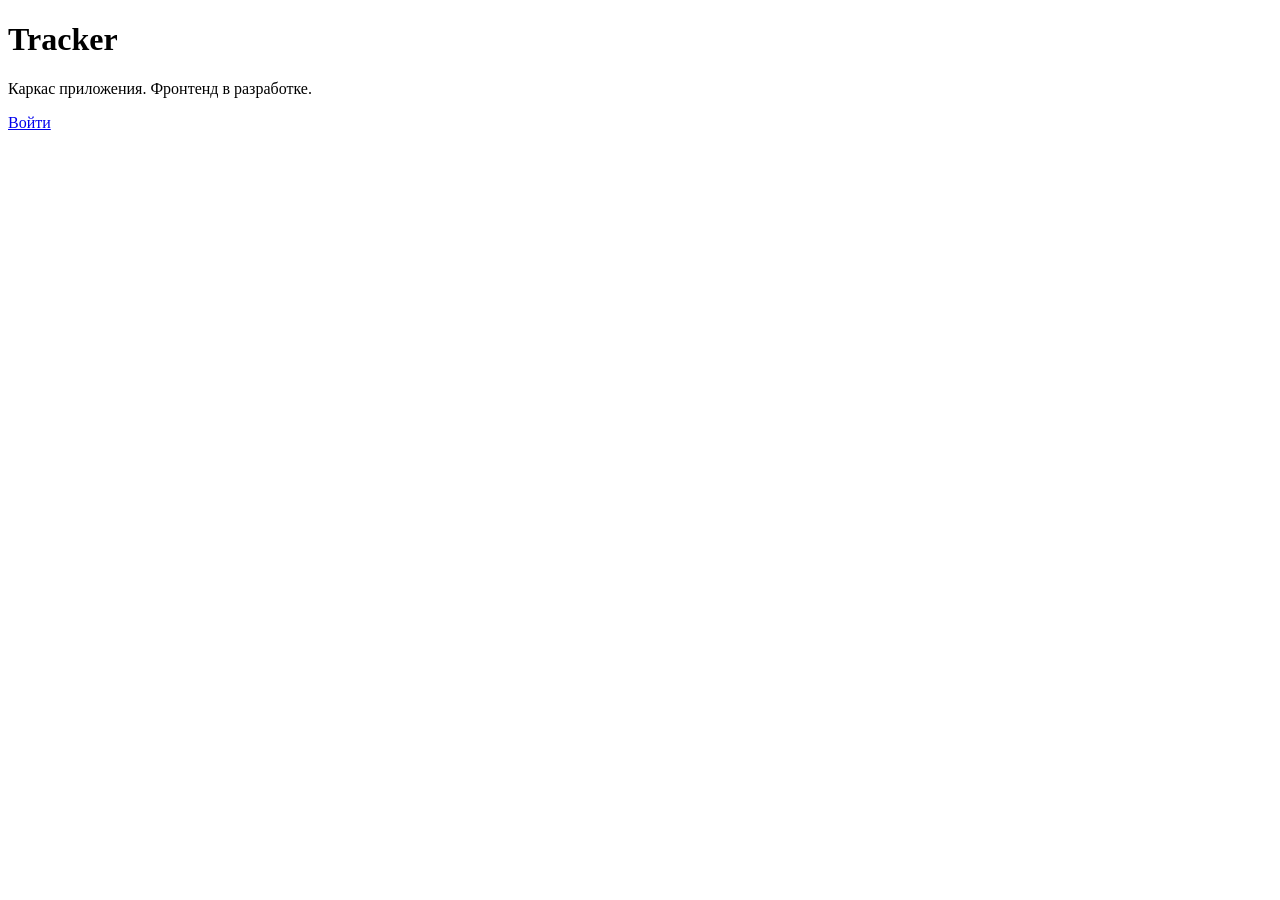
==== web/index.html @ 8d338f23 "Этап 0-3: скаффолд, модель, auth, задачи, тесты (16 тестов, go test OK) - go.mod + 4 зависимости (pg" ====
<!DOCTYPE html>
<html lang="ru">
<head>
  <meta charset="utf-8">
  <meta name="viewport" content="width=device-width, initial-scale=1">
  <title>Tracker</title>
</head>
<body>
  <!-- Заглушка: страницу доски реализует FE2 (web/*.html). -->
  <h1>Tracker</h1>
  <p>Каркас приложения. Фронтенд в разработке.</p>
  <p><a href="/login">Войти</a></p>
</body>
</html>
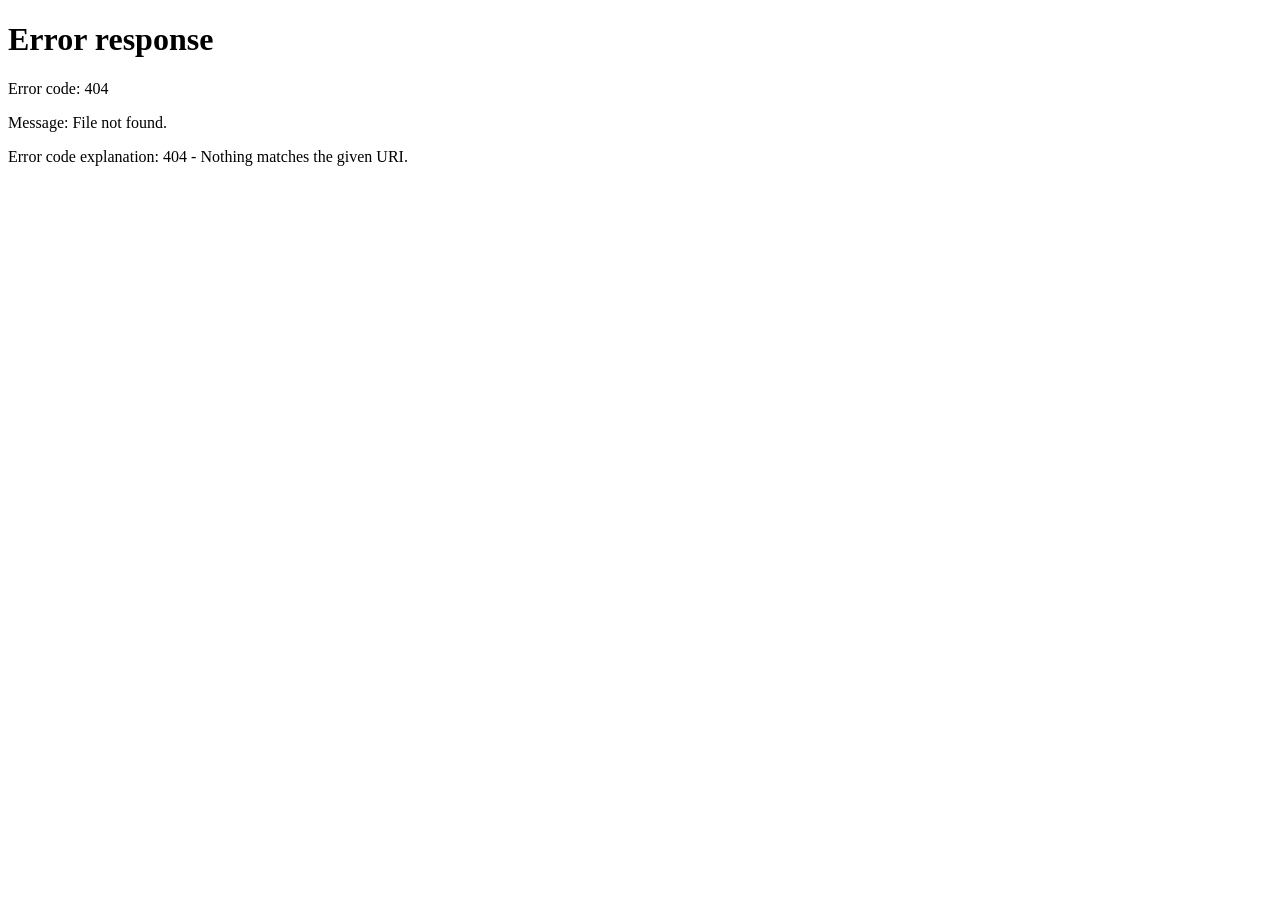
==== commit e6665ed9: "FE: фронтенд для web/ — дашборд, доска, список, напоминания, push" ====
--- a/web/index.html
+++ b/web/index.html
@@ -1,14 +1,207 @@
-<!DOCTYPE html>
+<!doctype html>
 <html lang="ru">
 <head>
   <meta charset="utf-8">
   <meta name="viewport" content="width=device-width, initial-scale=1">
-  <title>Tracker</title>
+  <title>Tracker — мои задачи</title>
+  <link rel="stylesheet" href="css/tokens.css">
+  <link rel="stylesheet" href="css/base.css">
+  <link rel="stylesheet" href="css/components.css">
+  <link rel="stylesheet" href="css/pages.css">
+  <script type="module" src="js/app.js"></script>
 </head>
-<body>
-  <!-- Заглушка: страницу доски реализует FE2 (web/*.html). -->
-  <h1>Tracker</h1>
-  <p>Каркас приложения. Фронтенд в разработке.</p>
-  <p><a href="/login">Войти</a></p>
+<body data-page="app">
+  <aside class="sidebar">
+    <a class="brand" href="index.html" aria-label="Tracker — на главную">
+      <span class="brand-icon" aria-hidden="true">✓</span>
+      Tracker<span class="dot">.</span>
+    </a>
+    <p class="eyebrow">ЛИЧНОЕ ПРОСТРАНСТВО</p>
+
+    <nav class="nav" aria-label="Основная навигация">
+      <button class="nav-link" type="button" data-view="kanban" aria-current="page">Доска</button>
+      <button class="nav-link" type="button" data-view="list">Список</button>
+    </nav>
+
+    <div class="aside-note">
+      Маленькие шаги.<br>
+      <strong>Большие перемены.</strong>
+      <p>Ваш прогресс начинается сегодня.</p>
+    </div>
+
+    <button class="sidebar-logout" id="logout" type="button">Выйти ↗</button>
+  </aside>
+
+  <main class="workspace">
+    <header class="topbar">
+      <div class="topbar-date"><span id="today"></span></div>
+
+      <div class="topbar-actions">
+        <label class="search" for="search">
+          <span class="visually-hidden">Поиск задач</span>
+          <input id="search" type="search" placeholder="Поиск по названию" autocomplete="off">
+        </label>
+
+        <button class="btn-icon bell" id="bell" type="button" aria-label="Уведомления" aria-haspopup="dialog">
+          <span aria-hidden="true">🔔</span>
+          <span class="badge-count" id="unread" hidden>0</span>
+        </button>
+
+        <button class="btn btn-ghost" type="button" data-theme-toggle>Сменить тему</button>
+        <span class="user-name" id="userName"></span>
+      </div>
+    </header>
+
+    <section class="view" aria-labelledby="pageTitle">
+      <div class="heading">
+        <div>
+          <p class="eyebrow">ВАШ ДЕНЬ</p>
+          <h1 id="pageTitle">Задачи</h1>
+        </div>
+        <button class="btn btn-primary" type="button" data-add>+ Новая задача</button>
+      </div>
+
+      <section class="hero" aria-labelledby="heroTitle">
+        <div class="hero-body">
+          <span class="pill">ПРИОРИТЕТЫ · СРОКИ · ПРОГРЕСС</span>
+          <h2 id="heroTitle">С возвращением!</h2>
+          <p id="heroText">Загружаем ваши задачи…</p>
+        </div>
+        <div class="ring" aria-hidden="true">
+          <strong id="ringValue">0</strong>
+          <span>готово за 7 дней</span>
+        </div>
+      </section>
+
+      <section class="stats" id="stats" aria-label="Счётчики задач"></section>
+      <section class="insights" id="insights" aria-label="Аналитика"></section>
+
+      <div class="toolbar">
+        <div class="toolbar-filters">
+          <label class="field-inline" for="filterStatus">Статус
+            <select id="filterStatus">
+              <option value="">Все</option>
+              <option value="todo">К работе</option>
+              <option value="in_progress">В работе</option>
+              <option value="done">Готово</option>
+            </select>
+          </label>
+
+          <label class="field-inline" for="filterPriority">Приоритет
+            <select id="filterPriority">
+              <option value="">Все</option>
+              <option value="low">Низкий</option>
+              <option value="medium">Средний</option>
+              <option value="high">Высокий</option>
+            </select>
+          </label>
+
+          <span class="result-count" id="resultCount"></span>
+        </div>
+
+        <div class="view-switch" role="group" aria-label="Вид задач">
+          <button type="button" data-view="kanban" aria-pressed="true">Доска</button>
+          <button type="button" data-view="list" aria-pressed="false">Список</button>
+        </div>
+      </div>
+
+      <div id="board" class="board"></div>
+      <div id="list" hidden></div>
+    </section>
+
+    <footer class="footer">Tracker · Растите в своём темпе</footer>
+  </main>
+
+  <dialog class="dialog dialog-lg" id="taskDialog" aria-labelledby="taskDialogTitle">
+    <form id="taskForm" novalidate>
+      <div class="dialog-head">
+        <h2 id="taskDialogTitle">Новая задача</h2>
+        <button class="btn-icon" type="button" data-close aria-label="Закрыть">×</button>
+      </div>
+
+      <div class="tabs" role="tablist" aria-label="Разделы задачи">
+        <button class="tab is-active" type="button" role="tab" data-tab="details"
+          aria-selected="true" aria-controls="panelDetails">Детали</button>
+        <button class="tab" type="button" role="tab" data-tab="reminders"
+          aria-selected="false" aria-controls="panelReminders">Напоминания</button>
+      </div>
+
+      <div class="tab-panel" id="panelDetails" data-panel="details" role="tabpanel">
+        <label class="field" for="taskTitle">Название
+          <input id="taskTitle" name="title" type="text" maxlength="200" autocomplete="off" required>
+          <span class="field-error" data-error="title"></span>
+        </label>
+
+        <label class="field" for="taskDescription">Описание
+          <textarea id="taskDescription" name="description" rows="3" maxlength="2000"></textarea>
+          <span class="field-error" data-error="description"></span>
+        </label>
+
+        <div class="field-row">
+          <label class="field" for="taskPriority">Приоритет
+            <select id="taskPriority" name="priority">
+              <option value="low">Низкий</option>
+              <option value="medium" selected>Средний</option>
+              <option value="high">Высокий</option>
+            </select>
+            <span class="field-error" data-error="priority"></span>
+          </label>
+
+          <label class="field" for="taskDue">Срок
+            <input id="taskDue" name="due_at" type="datetime-local">
+            <span class="field-error" data-error="due_at"></span>
+          </label>
+        </div>
+
+        <label class="field" for="taskStatus">Статус
+          <select id="taskStatus" name="status">
+            <option value="todo">К работе</option>
+            <option value="in_progress">В работе</option>
+            <option value="done">Готово</option>
+          </select>
+          <span class="field-error" data-error="status"></span>
+        </label>
+      </div>
+
+      <div class="tab-panel" id="panelReminders" data-panel="reminders" role="tabpanel" hidden>
+        <div id="reminders"></div>
+      </div>
+
+      <div class="dialog-actions">
+        <button class="btn btn-danger-ghost" type="button" id="deleteTask" hidden>Удалить</button>
+        <span class="spacer"></span>
+        <button class="btn" type="button" data-close>Отмена</button>
+        <button class="btn btn-primary" type="submit" id="saveTask">Создать задачу</button>
+      </div>
+    </form>
+  </dialog>
+
+  <dialog class="dialog" id="confirmDialog" aria-labelledby="confirmTitle">
+    <form method="dialog">
+      <h2 id="confirmTitle">Удалить задачу?</h2>
+      <p id="confirmText">Действие нельзя отменить.</p>
+      <div class="dialog-actions">
+        <span class="spacer"></span>
+        <button class="btn" value="cancel">Отмена</button>
+        <button class="btn btn-primary" id="confirmOk" value="ok">Удалить</button>
+      </div>
+    </form>
+  </dialog>
+
+  <dialog class="dialog" id="notificationsDialog" aria-labelledby="notificationsTitle">
+    <div class="dialog-head">
+      <h2 id="notificationsTitle">Уведомления</h2>
+      <button class="btn-icon" type="button" data-close aria-label="Закрыть">×</button>
+    </div>
+
+    <div class="notifications-actions">
+      <button class="btn btn-ghost btn-sm" type="button" id="markAllRead">Прочитать все</button>
+      <button class="btn btn-ghost btn-sm" type="button" id="enablePush">Включить уведомления</button>
+    </div>
+
+    <div class="notifications" id="notificationsList"></div>
+  </dialog>
+
+  <div class="toasts" id="toasts" role="status" aria-live="polite"></div>
 </body>
 </html>
--- a/web/css/tokens.css
+++ b/web/css/tokens.css
@@ -0,0 +1,209 @@
+/*
+ * Дизайн-токены Tracker.
+ * Единственный источник цветов, размеров и шрифтов.
+ * Палитра сохранена из исходного макета demo_web (зелёная тема).
+ */
+:root {
+  color-scheme: light;
+
+  /* Палитра */
+  --c-bg: #f5f7f4;
+  --c-surface: #ffffff;
+  --c-surface-2: #eaf2e8;
+  --c-border: #e1e8e1;
+  --c-border-strong: #c8d6c9;
+  --c-text: #20382e;
+  --c-text-2: #69796f;
+  --c-text-3: #8a9a8e;
+  --c-accent: #287c4d;
+  --c-accent-hover: #1f6340;
+  --c-accent-soft: #eaf2e8;
+  --c-on-accent: #ffffff;
+  --c-danger: #b42318;
+  --c-danger-hover: #912018;
+  --c-danger-soft: #fde8e6;
+  --c-warn: #b54708;
+  --c-warn-soft: #fdf0d5;
+  --c-ok: #287c4d;
+  --c-ok-soft: #e3f2e6;
+  --c-prio-low: #69796f;
+  --c-prio-medium: #b54708;
+  --c-prio-high: #b42318;
+  --c-hero: #194d36;
+  --c-hero-glow: #5c9164;
+  --c-hero-text: #d5e6d6;
+  --c-login: #164530;
+  --c-login-glow: #4b8453;
+  --c-login-text: #cce1d0;
+  --c-brand-1: #97d786;
+  --c-brand-2: #187340;
+  --c-backdrop: #0d211b99;
+  --c-overlay: #ffffff17;
+  --c-overlay-line: #ffffff30;
+  --c-hero-muted: #b9d7bd;
+  --c-ring: #b3df9a;
+  --c-skeleton: #e6ede6;
+  --c-skeleton-hi: #f3f7f2;
+  --c-toast-bg: #20382e;
+  --c-toast-text: #f5f7f4;
+  --c-white: #ffffff;
+
+  /* Типографика */
+  --font: system-ui, -apple-system, "Segoe UI", Roboto, "Noto Sans", sans-serif;
+  --fs-11: .6875rem;
+  --fs-12: .75rem;
+  --fs-13: .8125rem;
+  --fs-14: .875rem;
+  --fs-15: .9375rem;
+  --fs-16: 1rem;
+  --fs-20: 1.25rem;
+  --fs-22: 1.375rem;
+  --fs-24: 1.5rem;
+  --fs-27: 1.6875rem;
+  --fs-30: 1.875rem;
+  --fs-32: 2rem;
+  --fs-34: 2.125rem;
+  --fs-38: 2.375rem;
+  --fs-40: 2.5rem;
+  --fs-56: 3.5rem;
+  --fs-h1: clamp(var(--fs-30), 3vw, var(--fs-40));
+  --fs-login-h1: clamp(var(--fs-34), 4vw, var(--fs-56));
+  --lh-tight: 1.14;
+  --lh-title: 1.2;
+  --lh-title-sm: 1.35;
+  --lh-body: 1.6;
+  --fw-normal: 400;
+  --fw-medium: 600;
+  --fw-bold: 700;
+  --fw-extra: 750;
+  --ls-tight: -1.2px;
+  --ls-tight-sm: -.5px;
+  --ls-wide: 1.8px;
+  --ls-wider: 1.5px;
+  --ls-brand: -1px;
+  --ls-badge: .04em;
+
+  /* Отступы: шкала 4px */
+  --s-1: 4px;
+  --s-2: 8px;
+  --s-3: 12px;
+  --s-4: 16px;
+  --s-5: 24px;
+  --s-6: 32px;
+  --s-7: 48px;
+  --s-8: 64px;
+  --s-hero: 32px 38px;
+  --s-hero-sm: 26px;
+  --s-hero-xs: 24px 20px;
+  --s-sidebar: 32px 22px;
+  --s-sidebar-md: 24px 14px;
+  --s-sidebar-sm: 16px;
+  --s-btn: 11px 18px;
+  --s-btn-sm: 4px 8px;
+  --s-btn-xs: 2px 8px;
+  --s-login: clamp(30px, 6vw, 90px);
+  --s-login-sm: 30px;
+
+  /* Радиусы */
+  --r-sm: 4px;
+  --r-md: 8px;
+  --r-lg: 12px;
+  --r-xl: 18px;
+  --r-2xl: 22px;
+  --r-3xl: 28px;
+  --r-pill: 30px;
+  --r-brand: 22px 4px 22px 4px;
+  --r-bar: 7px 7px 0 0;
+  --r-full: 50%;
+
+  /* Тени и движение */
+  --sh-1: 0 12px 40px #163b2010;
+  --sh-2: 0 18px 50px #163b2026;
+  --sh-ring: 0 0 0 3px #287c4d33;
+  --dur: 150ms;
+  --dur-slow: 300ms;
+  --dur-shimmer: 1.4s;
+  --blur: 4px;
+
+  /* Размеры */
+  --bw-1: 1px;
+  --bw-2: 2px;
+  --bw-3: 3px;
+  --bw-7: 7px;
+  --bw-10: 10px;
+  --w-sidebar: 240px;
+  --w-sidebar-md: 200px;
+  --w-content: 1600px;
+  --w-search: 440px;
+  --w-dialog: min(480px, 92vw);
+  --w-dialog-lg: min(640px, 92vw);
+  --w-login-form: 430px;
+  --w-login-story: 420px;
+  --w-topbar-date: 160px;
+  --w-table-min: 760px;
+  --w-insight-min: 240px;
+  --size-brand-w: 36px;
+  --size-brand-h: 40px;
+  --size-ring: 150px;
+  --size-ring-sm: 100px;
+  --size-check: 44px;
+  --size-icon: 40px;
+  --size-avatar: 34px;
+  --size-dot: 7px;
+  --size-badge: 18px;
+  --size-bell: 42px;
+  --size-toast-max: 360px;
+  --size-skeleton-card: 84px;
+  --h-textarea: 96px;
+  --h-notifications: 60vh;
+  --z-header: 5;
+  --z-toast: 20;
+}
+
+[data-theme="dark"] {
+  color-scheme: dark;
+
+  --c-bg: #101a16;
+  --c-surface: #19271f;
+  --c-surface-2: #243d2e;
+  --c-border: #304237;
+  --c-border-strong: #3f5748;
+  --c-text: #e7efe8;
+  --c-text-2: #a2b4a6;
+  --c-text-3: #7f9284;
+  --c-accent: #90d7a5;
+  --c-accent-hover: #a9e5bb;
+  --c-accent-soft: #243d2e;
+  --c-on-accent: #101a16;
+  --c-danger: #f97066;
+  --c-danger-hover: #ff8f87;
+  --c-danger-soft: #3a1d1b;
+  --c-warn: #fdb022;
+  --c-warn-soft: #3a2a12;
+  --c-ok: #90d7a5;
+  --c-ok-soft: #1f3a29;
+  --c-prio-low: #a2b4a6;
+  --c-prio-medium: #fdb022;
+  --c-prio-high: #f97066;
+  --c-hero: #143726;
+  --c-hero-glow: #2f6b47;
+  --c-hero-text: #cfe3d2;
+  --c-login: #0f2b1e;
+  --c-login-glow: #2c5c3d;
+  --c-login-text: #c2d8c6;
+  --c-brand-1: #8fd07e;
+  --c-brand-2: #145c33;
+  --c-backdrop: #050d0a99;
+  --c-overlay: #ffffff10;
+  --c-overlay-line: #ffffff24;
+  --c-hero-muted: #a8c4ad;
+  --c-ring: #7fbd88;
+  --c-skeleton: #22352a;
+  --c-skeleton-hi: #2c4435;
+  --c-toast-bg: #e7efe8;
+  --c-toast-text: #101a16;
+  --c-white: #ffffff;
+  --sh-1: 0 12px 40px #0002;
+  --sh-2: 0 18px 50px #0004;
+  --sh-ring: 0 0 0 3px #90d7a533;
+}
--- a/web/css/base.css
+++ b/web/css/base.css
@@ -0,0 +1,331 @@
+/*
+ * База: reset, типографика, каркас страницы и навигация.
+ * Все значения — из tokens.css.
+ */
+*,
+*::before,
+*::after {
+  box-sizing: border-box;
+}
+
+html {
+  color-scheme: light;
+}
+
+html[data-theme="dark"] {
+  color-scheme: dark;
+}
+
+body {
+  margin: 0;
+  background: var(--c-bg);
+  color: var(--c-text);
+  font-family: var(--font);
+  font-size: var(--fs-15);
+  line-height: var(--lh-body);
+}
+
+h1,
+h2,
+h3,
+p,
+figure {
+  margin: 0;
+}
+
+h1 {
+  margin: var(--s-2) 0 var(--s-3);
+  font-size: var(--fs-h1);
+  line-height: var(--lh-title);
+  letter-spacing: var(--ls-tight);
+}
+
+h2 {
+  font-size: var(--fs-22);
+  line-height: var(--lh-title-sm);
+  letter-spacing: var(--ls-tight-sm);
+}
+
+h3 {
+  font-size: var(--fs-16);
+  line-height: var(--lh-title-sm);
+}
+
+p {
+  color: var(--c-text-2);
+}
+
+a {
+  color: inherit;
+  text-decoration: none;
+}
+
+button,
+input,
+select,
+textarea {
+  font: inherit;
+}
+
+button,
+a,
+input,
+select,
+textarea {
+  touch-action: manipulation;
+}
+
+button {
+  cursor: pointer;
+}
+
+img,
+svg {
+  max-width: 100%;
+}
+
+[hidden] {
+  display: none !important;
+}
+
+:focus-visible {
+  outline: var(--bw-3) solid var(--c-accent);
+  outline-offset: var(--s-1);
+}
+
+.visually-hidden {
+  position: absolute;
+  width: var(--bw-1);
+  height: var(--bw-1);
+  padding: 0;
+  margin: calc(var(--bw-1) * -1);
+  overflow: hidden;
+  clip: rect(0 0 0 0);
+  white-space: nowrap;
+  border: 0;
+}
+
+.muted {
+  color: var(--c-text-2);
+  font-size: var(--fs-13);
+}
+
+.spacer {
+  margin-left: auto;
+}
+
+/* Каркас страницы */
+.sidebar {
+  display: grid;
+  grid-template-columns: 1fr auto;
+  align-items: center;
+  gap: var(--s-3);
+  padding: var(--s-sidebar-sm);
+  background: var(--c-surface);
+  border-bottom: var(--bw-1) solid var(--c-border);
+}
+
+.workspace {
+  padding: 0 var(--s-4);
+}
+
+.topbar {
+  display: flex;
+  flex-wrap: wrap;
+  align-items: center;
+  justify-content: space-between;
+  gap: var(--s-3);
+  padding: var(--s-3) 0;
+  border-bottom: var(--bw-1) solid var(--c-border);
+  color: var(--c-text-2);
+  font-size: var(--fs-13);
+}
+
+.topbar-date {
+  max-width: var(--w-topbar-date);
+}
+
+.topbar-actions {
+  display: flex;
+  flex-wrap: wrap;
+  align-items: center;
+  justify-content: flex-end;
+  gap: var(--s-2);
+}
+
+.view {
+  padding-top: var(--s-5);
+}
+
+.footer {
+  padding: var(--s-6) 0;
+  color: var(--c-text-2);
+  font-size: var(--fs-12);
+  text-align: center;
+}
+
+/* Бренд */
+.brand {
+  display: flex;
+  align-items: center;
+  gap: var(--s-2);
+  font-size: var(--fs-27);
+  font-weight: var(--fw-extra);
+  letter-spacing: var(--ls-brand);
+}
+
+.brand-icon {
+  display: grid;
+  place-items: center;
+  width: var(--size-brand-w);
+  height: var(--size-brand-h);
+  border-radius: var(--r-brand);
+  background: linear-gradient(145deg, var(--c-brand-1), var(--c-brand-2));
+  color: var(--c-white);
+}
+
+.dot {
+  color: var(--c-accent);
+}
+
+.eyebrow {
+  color: var(--c-text-2);
+  font-size: var(--fs-11);
+  font-weight: var(--fw-bold);
+  letter-spacing: var(--ls-wide);
+  text-transform: uppercase;
+}
+
+/* Навигация */
+.nav {
+  display: grid;
+  grid-column: 1 / -1;
+  grid-template-columns: repeat(2, minmax(0, 1fr));
+  gap: var(--s-1);
+}
+
+.nav-link {
+  display: block;
+  padding: var(--s-2);
+  border: 0;
+  border-radius: var(--r-lg);
+  background: transparent;
+  color: var(--c-text);
+  font-size: var(--fs-12);
+  text-align: center;
+  transition: background var(--dur), color var(--dur);
+}
+
+.nav-link:hover {
+  background: var(--c-accent-soft);
+}
+
+.nav-link[aria-current="page"] {
+  background: var(--c-accent-soft);
+  color: var(--c-accent);
+  font-weight: var(--fw-bold);
+}
+
+.aside-note {
+  display: none;
+  margin-top: auto;
+  padding: var(--s-5) var(--s-4);
+  border-radius: var(--r-xl);
+  background: var(--c-accent-soft);
+  font-size: var(--fs-14);
+}
+
+.aside-note p {
+  font-size: var(--fs-12);
+}
+
+.sidebar-logout {
+  justify-self: end;
+  padding: var(--s-1) var(--s-3);
+  border: 0;
+  border-radius: var(--r-lg);
+  background: transparent;
+  color: var(--c-text-2);
+  font-size: var(--fs-12);
+}
+
+.sidebar-logout:hover {
+  background: var(--c-accent-soft);
+  color: var(--c-text);
+}
+
+@media (prefers-reduced-motion: reduce) {
+  *,
+  *::before,
+  *::after {
+    animation: none !important;
+    transition: none !important;
+  }
+}
+
+@media (min-width: 768px) {
+  .sidebar {
+    position: fixed;
+    inset: 0 auto 0 0;
+    width: var(--w-sidebar-md);
+    padding: var(--s-sidebar-md);
+    border-right: var(--bw-1) solid var(--c-border);
+    border-bottom: 0;
+    display: flex;
+    flex-direction: column;
+    align-items: stretch;
+    gap: var(--s-5);
+  }
+
+  .sidebar .eyebrow {
+    display: block;
+  }
+
+  .aside-note {
+    display: block;
+  }
+
+  .nav {
+    grid-template-columns: 1fr;
+    gap: var(--s-2);
+  }
+
+  .nav-link {
+    padding: var(--s-3) var(--s-4);
+    font-size: var(--fs-14);
+    text-align: left;
+  }
+
+  .sidebar-logout {
+    justify-self: auto;
+    padding: var(--s-3) var(--s-4);
+    font-size: var(--fs-14);
+  }
+
+  .workspace {
+    margin-left: var(--w-sidebar-md);
+    padding: 0 var(--s-5);
+  }
+
+  .topbar {
+    padding: var(--s-5) 0;
+  }
+
+  .view {
+    padding-top: var(--s-6);
+  }
+}
+
+@media (min-width: 1200px) {
+  .sidebar {
+    width: var(--w-sidebar);
+    padding: var(--s-sidebar);
+    gap: var(--s-5);
+  }
+
+  .workspace {
+    margin-left: var(--w-sidebar);
+    max-width: var(--w-content);
+    padding: 0 var(--s-7);
+  }
+}
--- a/web/css/components.css
+++ b/web/css/components.css
@@ -0,0 +1,494 @@
+/*
+ * Компоненты: кнопки, формы, панели, бейджи, диалоги, тосты, скелетоны.
+ * Все значения — из tokens.css.
+ */
+.btn {
+  padding: var(--s-btn);
+  border: var(--bw-1) solid var(--c-border);
+  border-radius: var(--r-lg);
+  background: var(--c-surface);
+  color: var(--c-text);
+  font-size: var(--fs-14);
+  transition: background var(--dur), border-color var(--dur), transform var(--dur);
+}
+
+.btn:hover {
+  background: var(--c-accent-soft);
+}
+
+.btn:active {
+  transform: translateY(var(--bw-1));
+}
+
+.btn:disabled {
+  opacity: .55;
+  cursor: not-allowed;
+}
+
+.btn-primary {
+  border-color: transparent;
+  background: var(--c-accent);
+  color: var(--c-on-accent);
+  font-weight: var(--fw-medium);
+}
+
+.btn-primary:hover {
+  background: var(--c-accent-hover);
+}
+
+.btn-ghost {
+  border-color: transparent;
+  background: transparent;
+  color: var(--c-text-2);
+}
+
+.btn-ghost:hover {
+  background: var(--c-accent-soft);
+  color: var(--c-text);
+}
+
+.btn-danger-ghost {
+  border-color: transparent;
+  background: transparent;
+  color: var(--c-danger);
+}
+
+.btn-danger-ghost:hover {
+  background: var(--c-danger-soft);
+}
+
+.btn-block {
+  width: 100%;
+}
+
+.btn-sm {
+  padding: var(--s-btn-xs);
+  font-size: var(--fs-12);
+}
+
+.btn-icon {
+  display: inline-grid;
+  place-items: center;
+  width: var(--size-icon);
+  height: var(--size-icon);
+  padding: 0;
+  border: var(--bw-1) solid var(--c-border);
+  border-radius: var(--r-lg);
+  background: var(--c-surface);
+  color: var(--c-text);
+  font-size: var(--fs-20);
+  transition: background var(--dur);
+}
+
+.btn-icon:hover {
+  background: var(--c-accent-soft);
+}
+
+/* Поля форм */
+.field {
+  display: block;
+  color: var(--c-text);
+  font-size: var(--fs-13);
+  font-weight: var(--fw-medium);
+}
+
+.field + .field {
+  margin-top: var(--s-4);
+}
+
+.field > input,
+.field > select,
+.field > textarea {
+  width: 100%;
+  margin-top: var(--s-2);
+  padding: var(--s-3) var(--s-4);
+  border: var(--bw-1) solid var(--c-border);
+  border-radius: var(--r-lg);
+  background: var(--c-surface);
+  color: var(--c-text);
+}
+
+textarea {
+  min-height: var(--h-textarea);
+  resize: vertical;
+}
+
+input:focus,
+select:focus,
+textarea:focus {
+  border-color: var(--c-accent);
+  outline: none;
+  box-shadow: var(--sh-ring);
+}
+
+[aria-invalid="true"] {
+  border-color: var(--c-danger);
+}
+
+.field-error {
+  display: block;
+  min-height: var(--s-4);
+  margin-top: var(--s-1);
+  color: var(--c-danger);
+  font-size: var(--fs-12);
+  font-weight: var(--fw-normal);
+}
+
+.form-error {
+  margin-bottom: var(--s-3);
+  padding: var(--s-2) var(--s-3);
+  border-radius: var(--r-md);
+  background: var(--c-danger-soft);
+  color: var(--c-danger);
+  font-size: var(--fs-13);
+}
+
+.field-row {
+  display: grid;
+  grid-template-columns: 1fr;
+  gap: var(--s-4);
+  margin-top: var(--s-4);
+}
+
+.field-row .field {
+  margin-top: 0;
+}
+
+.field-inline {
+  display: inline-flex;
+  align-items: center;
+  gap: var(--s-2);
+  color: var(--c-text-2);
+  font-size: var(--fs-13);
+}
+
+.field-inline select {
+  width: auto;
+  padding: var(--s-2) var(--s-3);
+  border: var(--bw-1) solid var(--c-border);
+  border-radius: var(--r-md);
+  background: var(--c-surface);
+  color: var(--c-text);
+}
+
+.search {
+  flex: 1 1 100%;
+  order: 3;
+}
+
+.search input {
+  width: 100%;
+  padding: var(--s-2) var(--s-4);
+  border: var(--bw-1) solid var(--c-border);
+  border-radius: var(--r-pill);
+  background: var(--c-surface);
+  color: var(--c-text);
+  font-size: var(--fs-13);
+}
+
+/* Панели и счётчики */
+.panel {
+  padding: var(--s-5);
+  border: var(--bw-1) solid var(--c-border);
+  border-radius: var(--r-xl);
+  background: var(--c-surface);
+  box-shadow: var(--sh-1);
+}
+
+.stat {
+  padding: var(--s-5);
+  border: var(--bw-1) solid var(--c-border);
+  border-radius: var(--r-xl);
+  background: var(--c-surface);
+  box-shadow: var(--sh-1);
+}
+
+.stat strong {
+  display: block;
+  font-size: var(--fs-30);
+  line-height: var(--lh-title);
+}
+
+.stat span {
+  color: var(--c-text-2);
+  font-size: var(--fs-13);
+}
+
+.stat.is-danger strong {
+  color: var(--c-danger);
+}
+
+.stat.is-warn strong {
+  color: var(--c-warn);
+}
+
+/* Бейджи */
+.badge {
+  display: inline-flex;
+  align-items: center;
+  gap: var(--s-1);
+  padding: var(--s-1) var(--s-2);
+  border-radius: var(--r-sm);
+  font-size: var(--fs-11);
+  font-weight: var(--fw-bold);
+  letter-spacing: var(--ls-badge);
+  text-transform: uppercase;
+}
+
+.badge-low {
+  background: var(--c-surface-2);
+  color: var(--c-prio-low);
+}
+
+.badge-medium {
+  background: var(--c-warn-soft);
+  color: var(--c-prio-medium);
+}
+
+.badge-high {
+  background: var(--c-danger-soft);
+  color: var(--c-prio-high);
+}
+
+.badge-status-todo {
+  background: var(--c-surface-2);
+  color: var(--c-text-2);
+}
+
+.badge-status-in_progress {
+  background: var(--c-accent-soft);
+  color: var(--c-accent);
+}
+
+.badge-status-done {
+  background: var(--c-ok-soft);
+  color: var(--c-ok);
+}
+
+/* Пилюля */
+.pill {
+  display: inline-block;
+  padding: var(--s-2) var(--s-3);
+  border: var(--bw-1) solid var(--c-overlay-line);
+  border-radius: var(--r-pill);
+  background: var(--c-overlay);
+  font-size: var(--fs-11);
+  letter-spacing: var(--ls-wider);
+}
+
+/* Колокольчик */
+.bell {
+  position: relative;
+  width: var(--size-bell);
+  height: var(--size-bell);
+}
+
+.badge-count {
+  position: absolute;
+  top: calc(var(--s-1) * -1);
+  right: calc(var(--s-1) * -1);
+  display: grid;
+  place-items: center;
+  min-width: var(--size-badge);
+  height: var(--size-badge);
+  padding: 0 var(--s-1);
+  border-radius: var(--r-pill);
+  background: var(--c-danger);
+  color: var(--c-white);
+  font-size: var(--fs-11);
+  font-weight: var(--fw-bold);
+}
+
+/* Диалоги */
+.dialog {
+  width: var(--w-dialog);
+  max-width: 92vw;
+  padding: var(--s-6);
+  border: var(--bw-1) solid var(--c-border);
+  border-radius: var(--r-2xl);
+  background: var(--c-surface);
+  color: var(--c-text);
+  box-shadow: var(--sh-2);
+}
+
+.dialog-lg {
+  width: var(--w-dialog-lg);
+}
+
+.dialog::backdrop {
+  background: var(--c-backdrop);
+  backdrop-filter: blur(var(--blur));
+}
+
+.dialog-head {
+  display: flex;
+  align-items: center;
+  justify-content: space-between;
+  gap: var(--s-4);
+  margin-bottom: var(--s-4);
+}
+
+.dialog-actions {
+  display: flex;
+  align-items: center;
+  gap: var(--s-2);
+  margin-top: var(--s-5);
+}
+
+/* Вкладки */
+.tabs {
+  display: flex;
+  gap: var(--s-1);
+  margin-bottom: var(--s-4);
+  padding: var(--s-1);
+  border-radius: var(--r-lg);
+  background: var(--c-surface-2);
+}
+
+.tab {
+  flex: 1;
+  padding: var(--s-2) var(--s-3);
+  border: 0;
+  border-radius: var(--r-md);
+  background: transparent;
+  color: var(--c-text-2);
+  font-size: var(--fs-13);
+  font-weight: var(--fw-medium);
+}
+
+.tab.is-active {
+  background: var(--c-surface);
+  color: var(--c-text);
+  box-shadow: var(--sh-1);
+}
+
+/* Тосты */
+.toasts {
+  position: fixed;
+  top: var(--s-5);
+  right: var(--s-5);
+  z-index: var(--z-toast);
+  display: grid;
+  gap: var(--s-2);
+  max-width: var(--size-toast-max);
+}
+
+.toast {
+  padding: var(--s-3) var(--s-4);
+  border-radius: var(--r-lg);
+  background: var(--c-toast-bg);
+  color: var(--c-toast-text);
+  box-shadow: var(--sh-2);
+  font-size: var(--fs-13);
+  transition: opacity var(--dur-slow), transform var(--dur-slow);
+}
+
+.toast.is-success {
+  background: var(--c-accent);
+  color: var(--c-on-accent);
+}
+
+.toast.is-error {
+  background: var(--c-danger);
+  color: var(--c-white);
+}
+
+.toast.is-hiding {
+  opacity: 0;
+  transform: translateY(calc(var(--s-1) * -1));
+}
+
+/* Скелетоны */
+.skeleton {
+  min-height: var(--size-skeleton-card);
+  border-radius: var(--r-lg);
+  background: linear-gradient(
+    90deg,
+    var(--c-skeleton) 25%,
+    var(--c-skeleton-hi) 50%,
+    var(--c-skeleton) 75%
+  );
+  background-size: 200% 100%;
+  animation: shimmer var(--dur-shimmer) infinite;
+}
+
+.skeleton-head {
+  min-height: var(--s-6);
+}
+
+.list-loading {
+  display: grid;
+  gap: var(--s-2);
+}
+
+@keyframes shimmer {
+  from {
+    background-position: 200% 0;
+  }
+
+  to {
+    background-position: -200% 0;
+  }
+}
+
+/* Пустые состояния и ошибки */
+.empty {
+  display: grid;
+  justify-items: center;
+  gap: var(--s-3);
+  padding: var(--s-7) var(--s-4);
+  text-align: center;
+}
+
+.empty-art {
+  display: grid;
+  place-items: center;
+  width: var(--s-7);
+  height: var(--s-7);
+  border-radius: var(--r-full);
+  background: var(--c-accent-soft);
+  color: var(--c-accent);
+  font-size: var(--fs-24);
+}
+
+.banner-error {
+  display: flex;
+  flex-wrap: wrap;
+  align-items: center;
+  justify-content: space-between;
+  gap: var(--s-3);
+  padding: var(--s-4);
+  border: var(--bw-1) solid var(--c-danger);
+  border-radius: var(--r-lg);
+  background: var(--c-danger-soft);
+  color: var(--c-danger);
+}
+
+.focus-bar {
+  display: flex;
+  flex-wrap: wrap;
+  align-items: center;
+  justify-content: space-between;
+  gap: var(--s-2);
+  margin-bottom: var(--s-3);
+  padding: var(--s-2) var(--s-3);
+  border-radius: var(--r-lg);
+  background: var(--c-accent-soft);
+  color: var(--c-accent);
+  font-size: var(--fs-12);
+}
+
+@media (min-width: 768px) {
+  .field-row {
+    grid-template-columns: 1fr 1fr;
+  }
+
+  .search {
+    flex: 0 1 auto;
+    order: 0;
+  }
+
+  .search input {
+    width: var(--w-search);
+  }
+}
--- a/web/css/pages.css
+++ b/web/css/pages.css
@@ -0,0 +1,677 @@
+/*
+ * Специфика страниц: аналитика, доска, список, напоминания, логин.
+ * Все значения — из tokens.css.
+ */
+.heading {
+  display: flex;
+  flex-wrap: wrap;
+  align-items: center;
+  justify-content: space-between;
+  gap: var(--s-2);
+  margin-bottom: var(--s-5);
+}
+
+/* Панель аналитики */
+.hero {
+  display: flex;
+  align-items: center;
+  justify-content: space-between;
+  gap: var(--s-4);
+  padding: var(--s-hero-xs);
+  border-radius: var(--r-2xl);
+  background:
+    radial-gradient(ellipse at top right, var(--c-hero-glow), transparent 65%),
+    var(--c-hero);
+  color: var(--c-white);
+  overflow: hidden;
+}
+
+.hero-body {
+  min-width: 0;
+}
+
+.hero h2 {
+  margin: var(--s-3) 0;
+  color: var(--c-white);
+  font-size: var(--fs-24);
+  overflow-wrap: anywhere;
+}
+
+.hero p {
+  color: var(--c-hero-text);
+  font-size: var(--fs-13);
+}
+
+.hero .pill {
+  color: var(--c-white);
+}
+
+.ring {
+  display: flex;
+  flex-shrink: 0;
+  flex-direction: column;
+  align-items: center;
+  justify-content: center;
+  width: var(--size-ring-sm);
+  height: var(--size-ring-sm);
+  border: var(--bw-7) solid var(--c-ring);
+  border-radius: var(--r-full);
+  text-align: center;
+}
+
+.ring strong {
+  font-size: var(--fs-24);
+  line-height: var(--lh-title);
+}
+
+.ring span {
+  padding: 0 var(--s-1);
+  color: var(--c-hero-text);
+  font-size: var(--fs-11);
+}
+
+.stats {
+  display: grid;
+  grid-template-columns: repeat(2, minmax(0, 1fr));
+  gap: var(--s-2);
+  margin: var(--s-4) 0 var(--s-5);
+}
+
+.insights {
+  display: grid;
+  grid-template-columns: 1fr;
+  gap: var(--s-3);
+  margin-bottom: var(--s-5);
+}
+
+.insight {
+  display: grid;
+  gap: var(--s-2);
+  padding: var(--s-4);
+  border: var(--bw-1) solid var(--c-border);
+  border-left: var(--bw-3) solid var(--c-accent);
+  border-radius: var(--r-lg);
+  background: var(--c-surface);
+  box-shadow: var(--sh-1);
+}
+
+.insight-warning {
+  border-left-color: var(--c-warn);
+}
+
+.insight-critical {
+  border-left-color: var(--c-danger);
+}
+
+.insight-title {
+  display: flex;
+  align-items: flex-start;
+  gap: var(--s-2);
+  font-size: var(--fs-14);
+  font-weight: var(--fw-bold);
+}
+
+.insight p {
+  font-size: var(--fs-13);
+}
+
+.insight .btn {
+  justify-self: start;
+  padding: var(--s-btn-xs);
+  font-size: var(--fs-12);
+}
+
+/* Фильтры и переключатель вида */
+.toolbar {
+  display: flex;
+  flex-wrap: wrap;
+  align-items: center;
+  justify-content: space-between;
+  gap: var(--s-3);
+  margin-bottom: var(--s-4);
+}
+
+.toolbar-filters {
+  display: flex;
+  flex-wrap: wrap;
+  align-items: center;
+  gap: var(--s-3);
+}
+
+.result-count {
+  color: var(--c-text-2);
+  font-size: var(--fs-12);
+}
+
+.view-switch {
+  display: inline-flex;
+  padding: var(--s-1);
+  border-radius: var(--r-lg);
+  background: var(--c-surface-2);
+}
+
+.view-switch button {
+  padding: var(--s-2) var(--s-3);
+  border: 0;
+  border-radius: var(--r-md);
+  background: transparent;
+  color: var(--c-text-2);
+  font-size: var(--fs-13);
+}
+
+.view-switch button[aria-pressed="true"] {
+  background: var(--c-surface);
+  color: var(--c-text);
+  box-shadow: var(--sh-1);
+}
+
+/* Kanban */
+.board {
+  display: grid;
+  grid-template-columns: 1fr;
+  gap: var(--s-4);
+  align-items: start;
+}
+
+.column {
+  padding: var(--s-3);
+  border: var(--bw-1) solid var(--c-border);
+  border-radius: var(--r-xl);
+  background: var(--c-surface);
+  box-shadow: var(--sh-1);
+}
+
+.column-head {
+  display: flex;
+  align-items: center;
+  gap: var(--s-2);
+  padding: var(--s-1) var(--s-1) var(--s-3);
+}
+
+.column-head h2 {
+  margin: 0;
+  color: var(--c-text-2);
+  font-size: var(--fs-14);
+  letter-spacing: var(--ls-badge);
+  text-transform: uppercase;
+}
+
+.column-head .btn-icon {
+  width: var(--size-avatar);
+  height: var(--size-avatar);
+  margin-left: auto;
+  font-size: var(--fs-16);
+}
+
+.count {
+  min-width: var(--size-badge);
+  padding: 0 var(--s-1);
+  border-radius: var(--r-pill);
+  background: var(--c-surface-2);
+  color: var(--c-text-2);
+  font-size: var(--fs-11);
+  text-align: center;
+}
+
+.column-body {
+  display: grid;
+  gap: var(--s-2);
+  min-height: var(--s-7);
+  padding: var(--s-2);
+  border-radius: var(--r-lg);
+  background: var(--c-bg);
+}
+
+.column-body.is-over {
+  background: var(--c-accent-soft);
+  outline: var(--bw-2) dashed var(--c-accent);
+  outline-offset: calc(var(--bw-2) * -1);
+}
+
+.column-empty {
+  padding: var(--s-4) var(--s-2);
+  color: var(--c-text-3);
+  font-size: var(--fs-12);
+  text-align: center;
+}
+
+.card {
+  display: grid;
+  gap: var(--s-2);
+  padding: var(--s-3);
+  border: var(--bw-1) solid var(--c-border);
+  border-radius: var(--r-lg);
+  background: var(--c-surface);
+  box-shadow: var(--sh-1);
+  cursor: grab;
+  transition: transform var(--dur), box-shadow var(--dur), opacity var(--dur);
+}
+
+.card:hover {
+  transform: translateY(calc(var(--bw-1) * -1));
+  box-shadow: var(--sh-2);
+}
+
+.card:active {
+  cursor: grabbing;
+}
+
+.card.is-dragging {
+  opacity: .55;
+}
+
+.card-title {
+  color: var(--c-text);
+  font-size: var(--fs-14);
+  font-weight: var(--fw-medium);
+  overflow-wrap: anywhere;
+}
+
+.card-meta {
+  display: flex;
+  flex-wrap: wrap;
+  align-items: center;
+  gap: var(--s-2);
+  color: var(--c-text-2);
+  font-size: var(--fs-11);
+}
+
+.card-due {
+  color: var(--c-text-2);
+}
+
+.card-due.is-soon {
+  color: var(--c-warn);
+  font-weight: var(--fw-medium);
+}
+
+.card-due.is-overdue {
+  color: var(--c-danger);
+  font-weight: var(--fw-medium);
+}
+
+.card-reminders {
+  margin-left: auto;
+}
+
+/* Список */
+.list-wrap {
+  overflow-x: auto;
+  border: var(--bw-1) solid var(--c-border);
+  border-radius: var(--r-xl);
+  background: var(--c-surface);
+  box-shadow: var(--sh-1);
+}
+
+.task-table {
+  width: 100%;
+  min-width: var(--w-table-min);
+  border-collapse: collapse;
+  font-size: var(--fs-13);
+}
+
+.task-table th,
+.task-table td {
+  padding: var(--s-3) var(--s-4);
+  border-bottom: var(--bw-1) solid var(--c-border);
+  text-align: left;
+  vertical-align: middle;
+}
+
+.task-table th {
+  background: var(--c-surface-2);
+  color: var(--c-text-2);
+  font-size: var(--fs-11);
+  font-weight: var(--fw-bold);
+  letter-spacing: var(--ls-badge);
+  text-transform: uppercase;
+}
+
+.task-table tbody tr:hover {
+  background: var(--c-accent-soft);
+}
+
+.task-table tr:last-child td {
+  border-bottom: 0;
+}
+
+.task-name {
+  padding: 0;
+  border: 0;
+  background: transparent;
+  color: var(--c-text);
+  font-weight: var(--fw-medium);
+  text-align: left;
+  overflow-wrap: anywhere;
+}
+
+.task-name:hover {
+  color: var(--c-accent);
+}
+
+.sort-btn {
+  display: inline-flex;
+  align-items: center;
+  gap: var(--s-1);
+  padding: 0;
+  border: 0;
+  background: transparent;
+  color: inherit;
+  font: inherit;
+  letter-spacing: inherit;
+  text-transform: inherit;
+}
+
+.task-actions {
+  display: flex;
+  justify-content: flex-end;
+  gap: var(--s-1);
+}
+
+.status-select {
+  width: auto;
+  padding: var(--s-1) var(--s-2);
+  border: var(--bw-1) solid var(--c-border);
+  border-radius: var(--r-md);
+  background: var(--c-surface);
+  color: var(--c-text);
+  font-size: var(--fs-12);
+}
+
+/* Напоминания */
+.reminder-limit {
+  margin-bottom: var(--s-2);
+  color: var(--c-text-2);
+  font-size: var(--fs-12);
+}
+
+.reminders {
+  display: grid;
+  gap: var(--s-2);
+  margin-bottom: var(--s-4);
+}
+
+.reminder {
+  display: flex;
+  align-items: center;
+  gap: var(--s-3);
+  padding: var(--s-3);
+  border: var(--bw-1) solid var(--c-border);
+  border-radius: var(--r-lg);
+  background: var(--c-surface-2);
+}
+
+.reminder-main {
+  flex: 1;
+  min-width: 0;
+}
+
+.reminder-time {
+  color: var(--c-text);
+  font-size: var(--fs-13);
+  font-weight: var(--fw-medium);
+}
+
+.reminder-message {
+  color: var(--c-text-2);
+  font-size: var(--fs-12);
+  overflow-wrap: anywhere;
+}
+
+.reminder-form {
+  display: grid;
+  grid-template-columns: 1fr;
+  gap: var(--s-2);
+  align-items: end;
+}
+
+.reminder-form .field {
+  margin-top: 0;
+}
+
+/* Уведомления */
+.notifications-actions {
+  display: flex;
+  flex-wrap: wrap;
+  gap: var(--s-2);
+  margin-bottom: var(--s-4);
+}
+
+.notifications {
+  display: grid;
+  gap: var(--s-2);
+  max-height: var(--h-notifications);
+  overflow-y: auto;
+}
+
+.notification {
+  display: grid;
+  gap: var(--s-1);
+  padding: var(--s-3);
+  border: var(--bw-1) solid var(--c-border);
+  border-radius: var(--r-lg);
+  background: var(--c-surface);
+  color: var(--c-text);
+  text-align: left;
+}
+
+.notification:hover {
+  background: var(--c-accent-soft);
+}
+
+.notification.is-unread {
+  border-color: var(--c-accent);
+  background: var(--c-accent-soft);
+}
+
+.notification-title {
+  font-size: var(--fs-13);
+  font-weight: var(--fw-medium);
+}
+
+.notification-body {
+  color: var(--c-text-2);
+  font-size: var(--fs-13);
+  overflow-wrap: anywhere;
+}
+
+.notification-time {
+  color: var(--c-text-3);
+  font-size: var(--fs-11);
+}
+
+/* Логин */
+.login-layout {
+  display: grid;
+  grid-template-columns: 1fr;
+  gap: var(--s-3);
+  min-height: 100vh;
+  padding: var(--s-3);
+}
+
+.login-story {
+  display: flex;
+  flex-direction: column;
+  align-items: start;
+  justify-content: center;
+  padding: var(--s-login-sm);
+  border-radius: var(--r-3xl);
+  background:
+    radial-gradient(ellipse at bottom, var(--c-login-glow), transparent),
+    var(--c-login);
+  color: var(--c-white);
+}
+
+.login-story .brand {
+  margin-bottom: var(--s-6);
+  color: var(--c-white);
+}
+
+.login-story h1 {
+  margin-top: var(--s-5);
+  font-size: var(--fs-34);
+  line-height: var(--lh-tight);
+}
+
+.login-story p {
+  max-width: var(--w-login-story);
+  color: var(--c-login-text);
+}
+
+.sample {
+  display: none;
+  width: 100%;
+  margin-top: var(--s-7);
+  padding: var(--s-5);
+  border: var(--bw-1) solid var(--c-overlay-line);
+  border-radius: var(--r-lg);
+  background: var(--c-overlay);
+  color: var(--c-white);
+}
+
+.sample span {
+  display: block;
+  padding-left: var(--s-5);
+  color: var(--c-hero-muted);
+  font-size: var(--fs-12);
+}
+
+.login-form {
+  align-self: center;
+  width: var(--w-login-form);
+  max-width: 90%;
+  margin: auto;
+  padding: var(--s-4) 0 var(--s-7);
+}
+
+.login-form h2 {
+  clear: both;
+  padding-top: var(--s-5);
+  font-size: var(--fs-30);
+}
+
+.login-form [data-theme-toggle] {
+  float: right;
+}
+
+.login-form .btn-primary {
+  width: 100%;
+}
+
+.auth-switch {
+  display: flex;
+  gap: var(--s-1);
+  margin: var(--s-4) 0 var(--s-5);
+  padding: var(--s-1);
+  border-radius: var(--r-lg);
+  background: var(--c-surface-2);
+}
+
+.auth-switch button {
+  flex: 1;
+  padding: var(--s-2);
+  border: 0;
+  border-radius: var(--r-md);
+  background: transparent;
+  color: var(--c-text-2);
+  font-size: var(--fs-13);
+}
+
+.auth-switch button[aria-selected="true"] {
+  background: var(--c-surface);
+  color: var(--c-text);
+  box-shadow: var(--sh-1);
+}
+
+@media (min-width: 768px) {
+  .heading {
+    gap: var(--s-5);
+  }
+
+  .hero {
+    padding: var(--s-hero-sm);
+  }
+
+  .hero h2 {
+    font-size: var(--fs-27);
+  }
+
+  .stats {
+    gap: var(--s-4);
+    margin: var(--s-5) 0 var(--s-6);
+  }
+
+  .insights {
+    grid-template-columns: repeat(auto-fit, minmax(var(--w-insight-min), 1fr));
+  }
+
+  .reminder-form {
+    grid-template-columns: 1fr 1fr auto;
+  }
+
+  .login-layout {
+    gap: var(--s-5);
+    padding: var(--s-5);
+  }
+
+  .login-story {
+    padding: var(--s-login);
+  }
+
+  .login-story .brand {
+    margin-bottom: var(--s-8);
+  }
+
+  .login-story h1 {
+    font-size: var(--fs-login-h1);
+    margin-top: var(--s-6);
+  }
+
+  .sample {
+    display: block;
+  }
+
+  .login-form {
+    padding: 0;
+  }
+
+  .login-form h2 {
+    padding-top: var(--s-6);
+  }
+}
+
+@media (min-width: 1200px) {
+  .hero {
+    padding: var(--s-hero);
+  }
+
+  .hero h2 {
+    font-size: var(--fs-32);
+  }
+
+  .ring {
+    width: var(--size-ring);
+    height: var(--size-ring);
+    border-width: var(--bw-10);
+  }
+
+  .ring strong {
+    font-size: var(--fs-38);
+  }
+
+  .ring span {
+    font-size: var(--fs-12);
+  }
+
+  .stats {
+    grid-template-columns: repeat(4, minmax(0, 1fr));
+  }
+
+  .board {
+    grid-template-columns: repeat(3, minmax(0, 1fr));
+  }
+
+  .login-layout {
+    grid-template-columns: 1.15fr 1fr;
+  }
+}
